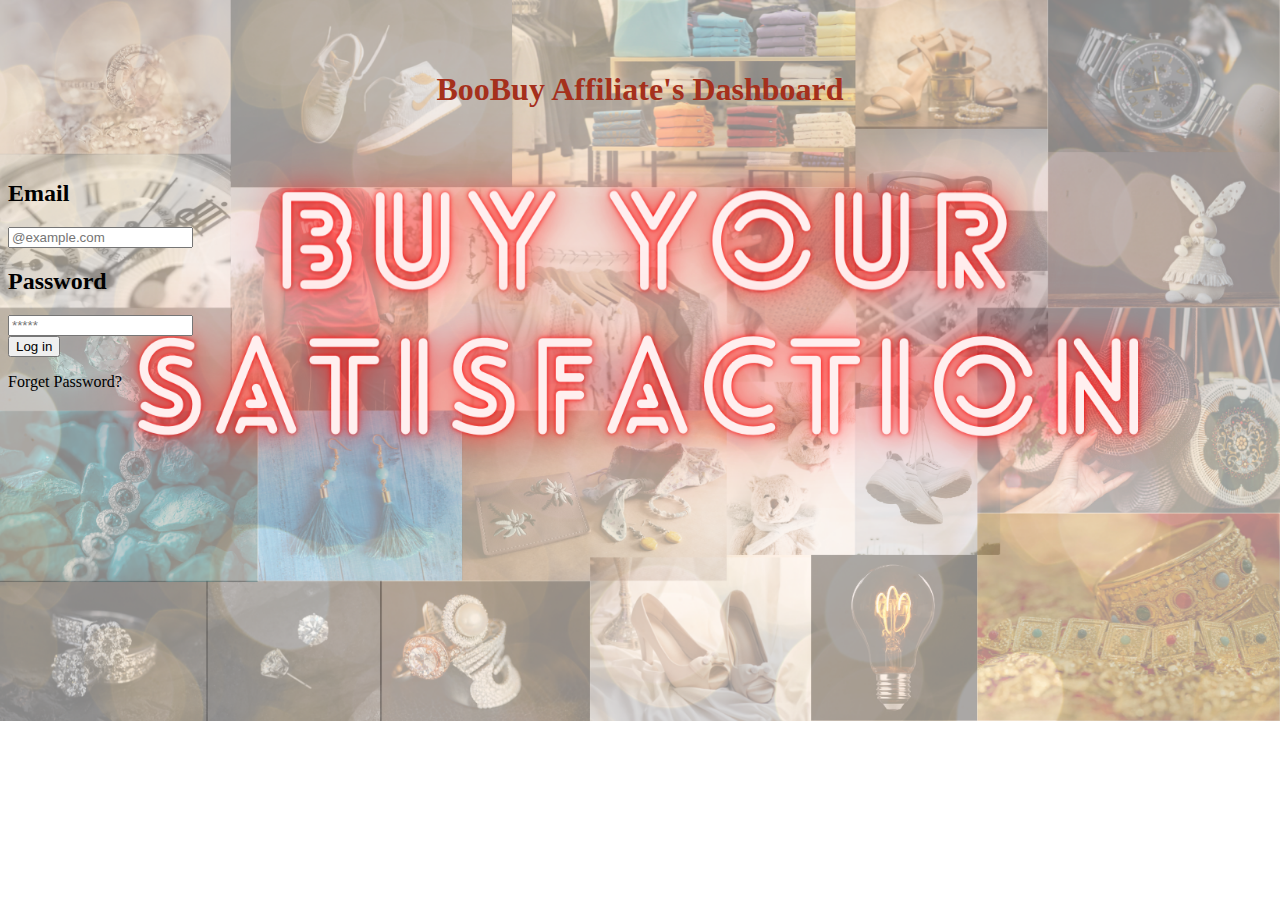
==== forget.html @ 1343f8fb "first commit" ====
<!DOCTYPE html>
<html lang="en">
<head>
    <meta charset="UTF-8">
    <meta http-equiv="X-UA-Compatible" content="IE=edge">
    <meta name="viewport" content="width=device-width, initial-scale=1.0">
    <title>BooBuy Affiliate</title>
    <link rel="stylesheet" href="style.css">
</head>
<body>
    <header>
        <h1 id="header">BooBuy Affiliate's Dashboard</h1>
    </header>
    <main>
        <h2>Email</h2>
        <input type="text" placeholder="@example.com">
        <h2>Password</h2>
        <input type="text" placeholder="*****"><br>
        <button>Log in</button><br>
        <p>Forget Password?</p>
    </main>
</body>
</html>
---- style.css ----
body{
    background-image: url("/images/buy\ your\ satisfaction\ \(1\).png");
    background-position: unset;
    background-repeat: no-repeat;
    background-size: cover;
    position: relative;
}
.container{
    margin: 100px;
    height: 600px;
    width: 600px;
    background-color: white;
    border-radius: 15px;
    box-shadow: 5px 5px 10px grey;
}
#header{
    padding: 50px; 
    color: rgb(165, 48, 28);
    font-family: Segoe UI Black;
    text-align: center;
}
#data-input{
    padding: 20px;
}
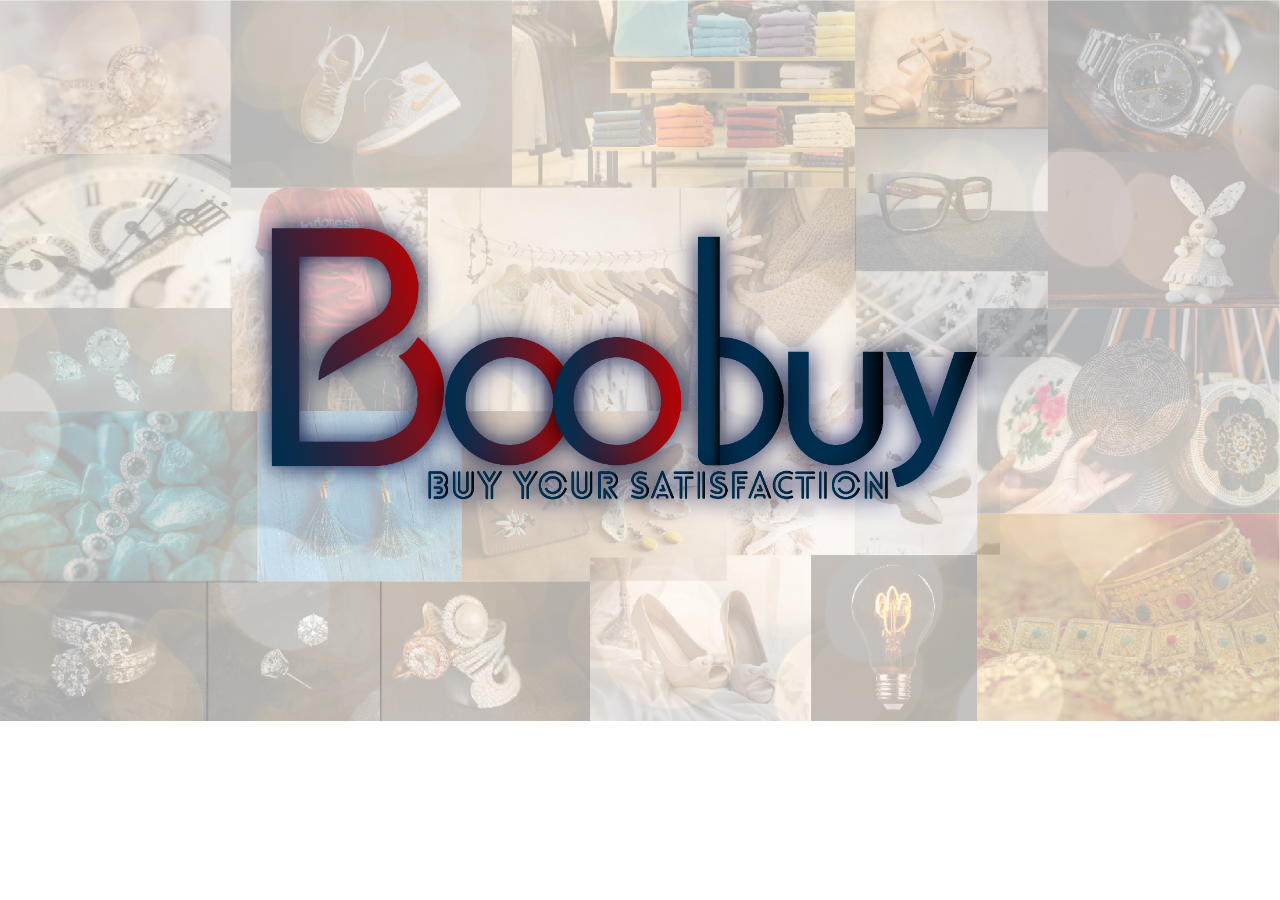
==== commit 7ef65172: "Google forms add korlam" ====
--- a/forget.html
+++ b/forget.html
@@ -1,23 +1,13 @@
 <!DOCTYPE html>
 <html lang="en">
+
 <head>
     <meta charset="UTF-8">
     <meta http-equiv="X-UA-Compatible" content="IE=edge">
     <meta name="viewport" content="width=device-width, initial-scale=1.0">
     <title>BooBuy Affiliate</title>
+    <link rel="icon" href="/images/logo.png" type="image/x-icon">
     <link rel="stylesheet" href="style.css">
-</head>
-<body>
-    <header>
-        <h1 id="header">BooBuy Affiliate's Dashboard</h1>
-    </header>
-    <main>
-        <h2>Email</h2>
-        <input type="text" placeholder="@example.com">
-        <h2>Password</h2>
-        <input type="text" placeholder="*****"><br>
-        <button>Log in</button><br>
-        <p>Forget Password?</p>
-    </main>
-</body>
-</html>+    <link rel="stylesheet" href="https://stackpath.bootstrapcdn.com/bootstrap/4.4.1/css/bootstrap.min.css"
+        integrity="sha384-Vkoo8x4CGsO3+Hhxv8T/Q5PaXtkKtu6ug5TOeNV6gBiFeWPGFN9MuhOf23Q9Ifjh" crossorigin="anonymous">
+</head>--- a/style.css
+++ b/style.css
@@ -1,24 +1,36 @@
 body{
-    background-image: url("/images/buy\ your\ satisfaction\ \(1\).png");
-    background-position: unset;
+    background-image: url("/images/boobuy.png");
+    background-position: cover;
     background-repeat: no-repeat;
     background-size: cover;
     position: relative;
 }
-.container{
-    margin: 100px;
+.login-container{
+    margin: 100px 300px;
     height: 600px;
-    width: 600px;
-    background-color: white;
     border-radius: 15px;
-    box-shadow: 5px 5px 10px grey;
+    box-shadow:  0 0 10px  rgba(0,0,0,0.7);
+      -moz-box-shadow: 0 0 10px  rgba(0,0,0,0.7);
+      -webkit-box-shadow: 0 0 10px  rgba(0,0,0,0.7);
+      -o-box-shadow: 0 0 10px  rgba(0,0,0,0.7);
 }
-#header{
+.heading{
     padding: 50px; 
-    color: rgb(165, 48, 28);
+    color: rgb(161, 25, 7);
     font-family: Segoe UI Black;
     text-align: center;
+    text-shadow: 2px 2px 2px salmon;
 }
 #data-input{
-    padding: 20px;
+    padding: 40px;
+    margin: 0px 200px;
+    border: 2px solid rgb(226, 68, 50);
+    box-shadow: 5px 5px 10px salmon;
+    border-radius: 10px;
+    background-color: rgba(0,0,0, 0.8);
+    color: white;
+}
+#Log-in{
+    margin-bottom: 10px;
+    width: 100%;
 }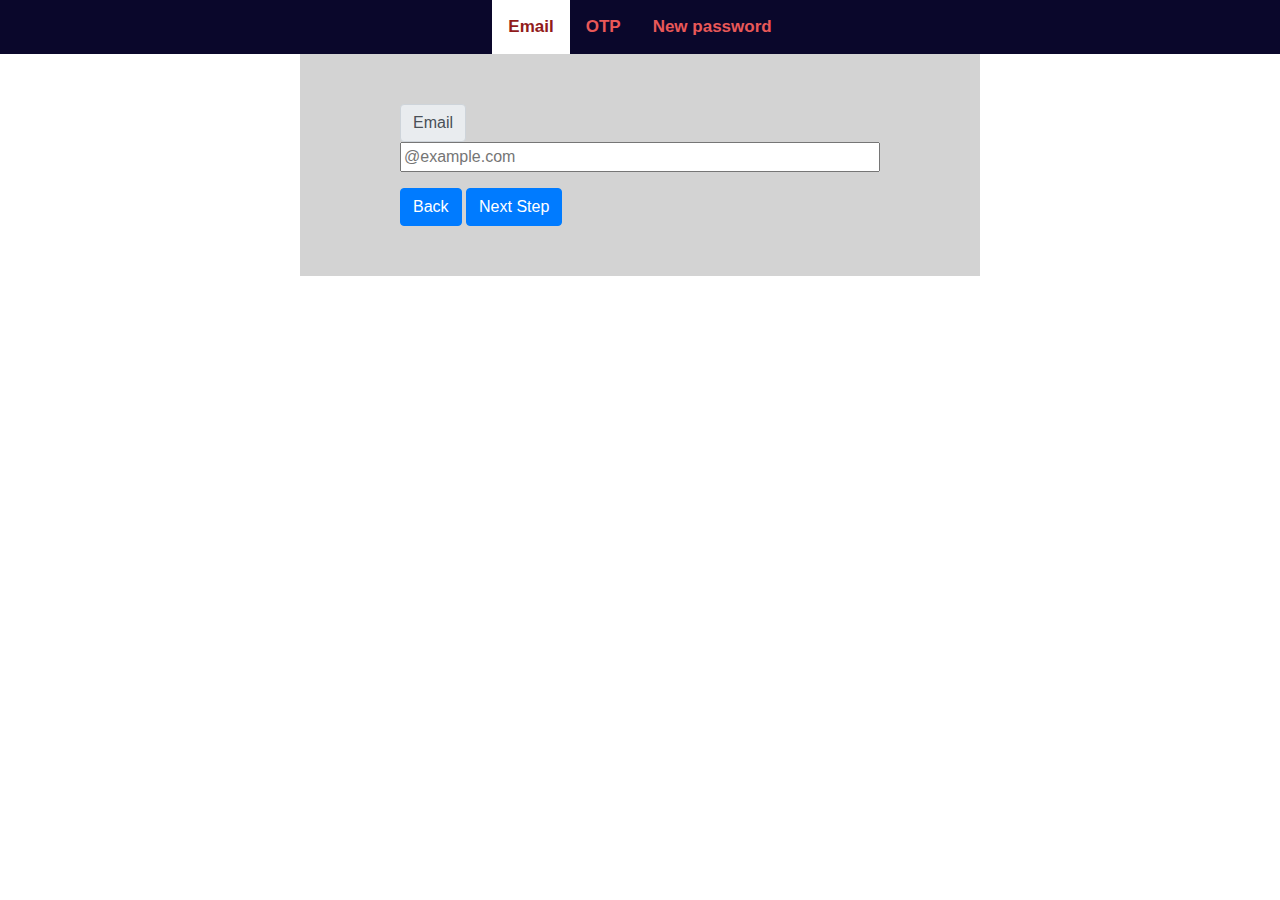
==== commit 4d630621: "Email's page almost done" ====
--- a/forget.html
+++ b/forget.html
@@ -7,7 +7,29 @@
     <meta name="viewport" content="width=device-width, initial-scale=1.0">
     <title>BooBuy Affiliate</title>
     <link rel="icon" href="/images/logo.png" type="image/x-icon">
-    <link rel="stylesheet" href="style.css">
+    <link rel="stylesheet" href="/forgetStyle.css">
     <link rel="stylesheet" href="https://stackpath.bootstrapcdn.com/bootstrap/4.4.1/css/bootstrap.min.css"
         integrity="sha384-Vkoo8x4CGsO3+Hhxv8T/Q5PaXtkKtu6ug5TOeNV6gBiFeWPGFN9MuhOf23Q9Ifjh" crossorigin="anonymous">
-</head>+</head>
+
+<body>
+    <main>
+        <div id="navbar">
+            <a class="nav-button active" href=""><b>Email</b></a>
+            <a class="nav-button" href=""><b>OTP</b></a>
+            <a class="nav-button" href=""><b>New password</b></a>
+        </div>
+
+        <div class="content">
+            <div class="input-group mb-3">
+                <span class="input-group-text" id="basic-addon1">Email</span>
+                <input class="" type="email" placeholder="@example.com" name="" id="">
+            </div>
+            <div class="">
+                <button class="btn btn-primary" type="submit">Back</button>
+                <button class="btn btn-primary" type="submit">Next Step</button>
+            </div>
+        </div>
+    </main>
+    <script src="/forgetApp.js"></script>
+</body>--- a/forgetStyle.css
+++ b/forgetStyle.css
@@ -0,0 +1,52 @@
+body {
+    margin: 0;
+    font-size: 28px;
+    font-family: , Helvetica, sans-serif;
+}
+.header {
+    background-color: #f1f1f1;
+    padding: 30px;
+    text-align: center;
+}
+#navbar {
+    display: flex;
+    justify-content: center;
+    overflow: hidden;
+    background-color: rgb(10, 7, 43);
+}
+#navbar a {
+    float: left;
+    display: block;
+    color: #e95858;
+    text-align: center;
+    padding: 14px 16px;
+    text-decoration: none;
+    font-size: 17px;
+}
+#navbar a:hover {
+    background-color: rgb(197, 196, 196);
+    color: rgb(119, 19, 19);
+}
+#navbar a.active {
+    background-color: #ffffff;
+    color: rgb(145, 27, 27);
+}
+.sticky {
+    position: fixed;
+    top: 0;
+    width: 100%;
+}
+.sticky + .content {
+    padding-top: 60px;
+}
+.content{
+    margin: 0px 300px;
+    background-color: lightgray;
+    padding: 50px 100px;
+}
+h2 {
+    padding: 10px;
+}
+input{
+    width: 850px;
+}